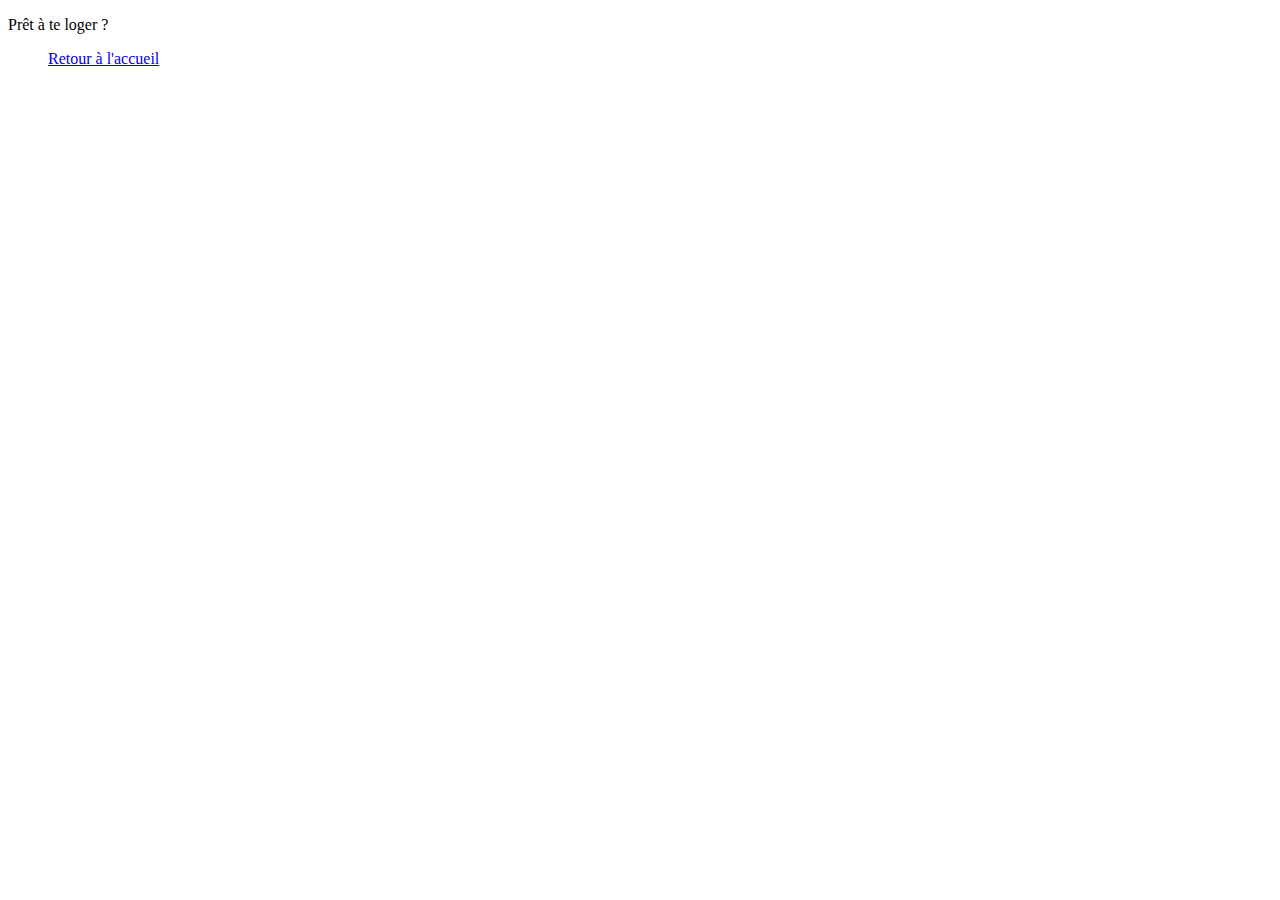
==== QuickBaluchon/login.html @ a9917282 "add log & sign" ====
<!DOCTYPE html>
<html lang="en">
    <head>
        <meta charset="UTF-8">
        <title>Login page</title>
    </head>
    <body>
        <p>Prêt à te loger ?</p>
        <nav>
            <ul>
                <a href="index.html">Retour à l'accueil</a>
            </ul>
        </nav>
    </body>
</html>
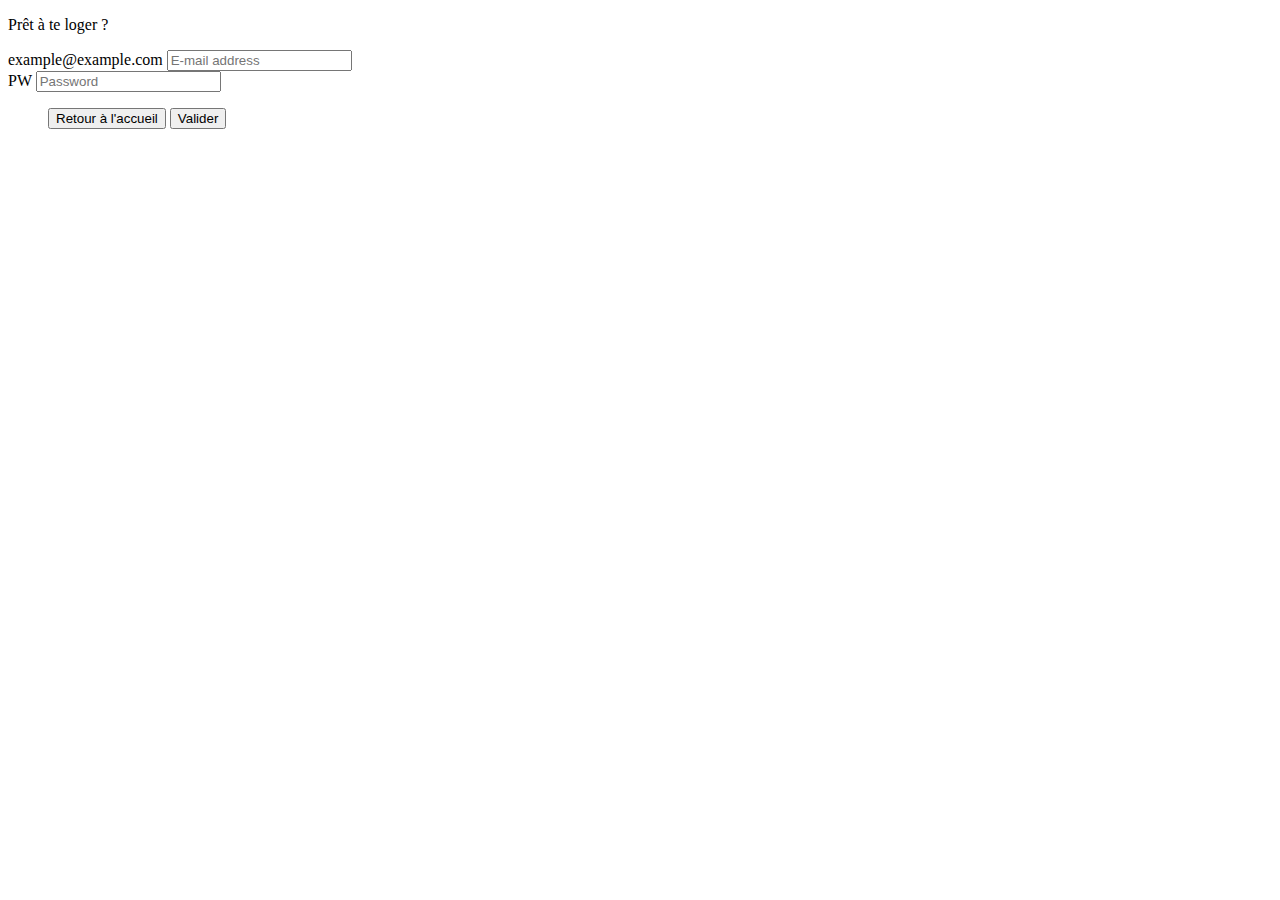
==== commit 4f7118ed: "Login_form + un peu de sign-in" ====
--- a/QuickBaluchon/login.html
+++ b/QuickBaluchon/login.html
@@ -3,13 +3,26 @@
     <head>
         <meta charset="UTF-8">
         <title>Login page</title>
+        <link href="https://cdn.jsdelivr.net/npm/bootstrap@5.0.0-beta2/dist/css/bootstrap.min.css"
+              rel="stylesheet"
+              integrity="sha384-BmbxuPwQa2lc/FVzBcNJ7UAyJxM6wuqIj61tLrc4wSX0szH/Ev+nYRRuWlolflfl"
+              crossorigin="anonymous">
     </head>
     <body>
         <p>Prêt à te loger ?</p>
-        <nav>
+        <form>
+            <div class="input-group mb-3">
+                <span class="input-group-text" id="basic-addon2">example@example.com</span>
+                <input type="text" class="form-control" placeholder="E-mail address" aria-label="e-mail address" aria-describedby="basic-addon2">
+            </div>  
+            <div class="input-group mb-3">
+                <span class="input-group-text" id="basic-addon1">PW</span>
+                <input type="text" class="form-control" placeholder="Password" aria-label="Password" aria-describedby="basic-addon1">
+            </div>
+        </form>
             <ul>
-                <a href="index.html">Retour à l'accueil</a>
+                <a href="index.html"><button type="submit" class="btn btn-primary">Retour à l'accueil</button></a>
+                <a href="login_form.php"><button type="submit" class="btn btn-success">Valider</button></a>
             </ul>
-        </nav>
     </body>
 </html>